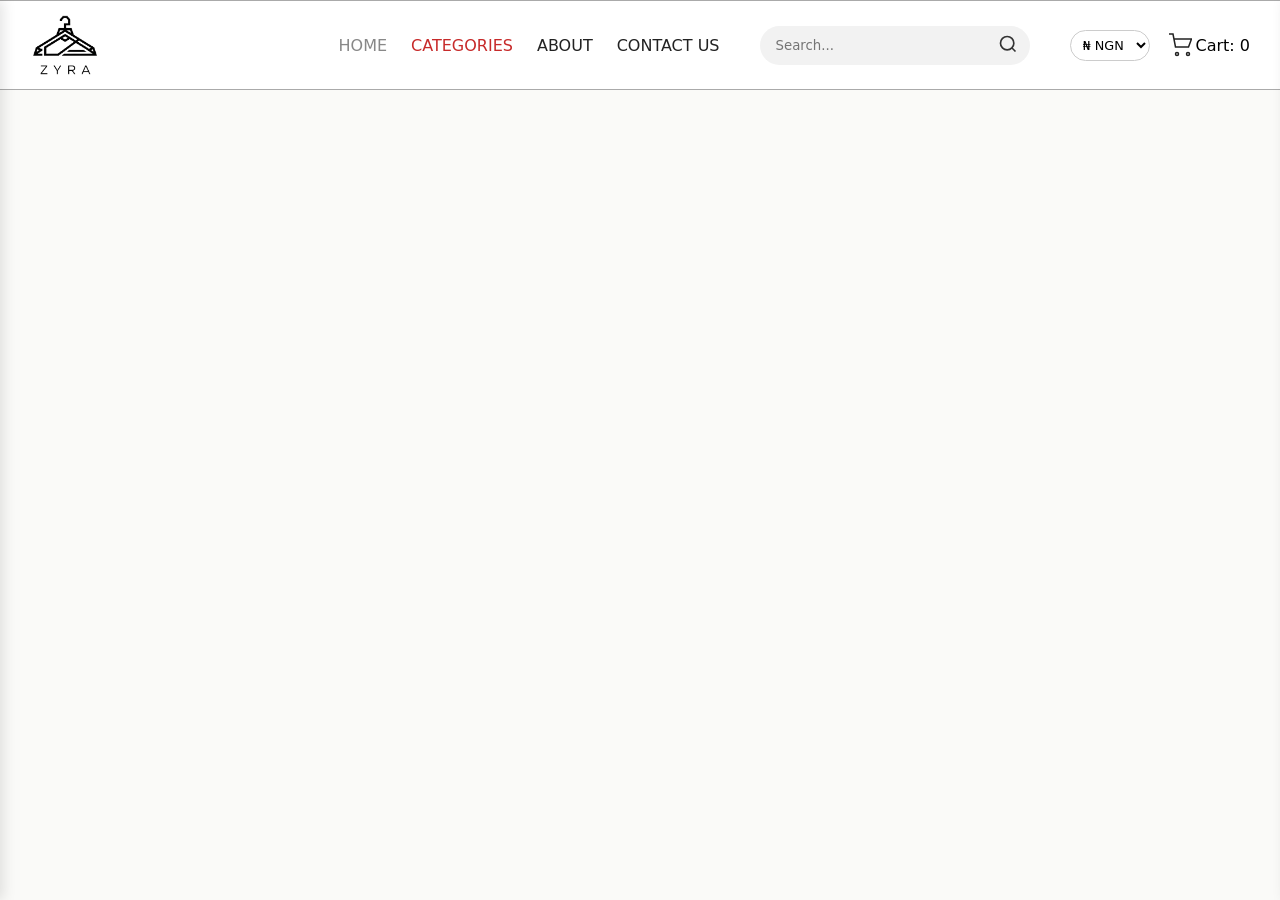
==== html/index.html @ e4bb2a56 "Completed the navbar and I've written helper functions for cart operations." ====
<!doctype html>
<html lang="en">
  <head>
    <meta charset="UTF-8" />
    <meta name="viewport" content="width=device-width, initial-scale=1.0" />
    <link rel="stylesheet" href="../style/index.css" />
    <script src="../js/components/navbar.js"></script>
    <title>Zyra</title>
  </head>
  <body>
    <zyra-navbar />
  </body>
</html>
---- style/index.css ----
* {
  margin: 0;
  padding: 0;
  box-sizing: border-box;
}

zyra-navbar {
  display: block;
  width: 100%;
}

* {
  margin: 0;
  padding: 0;
  box-sizing: border-box;
  font-family:
    system-ui,
    -apple-system,
    "Segoe UI",
    Roboto,
    sans-serif;
}
body {
  background: #fafaf8;
  min-height: 100vh;
}
/* style src import placeholder – using embedded to keep everything together */
img[alt="Logo"] {
  display: block;
}
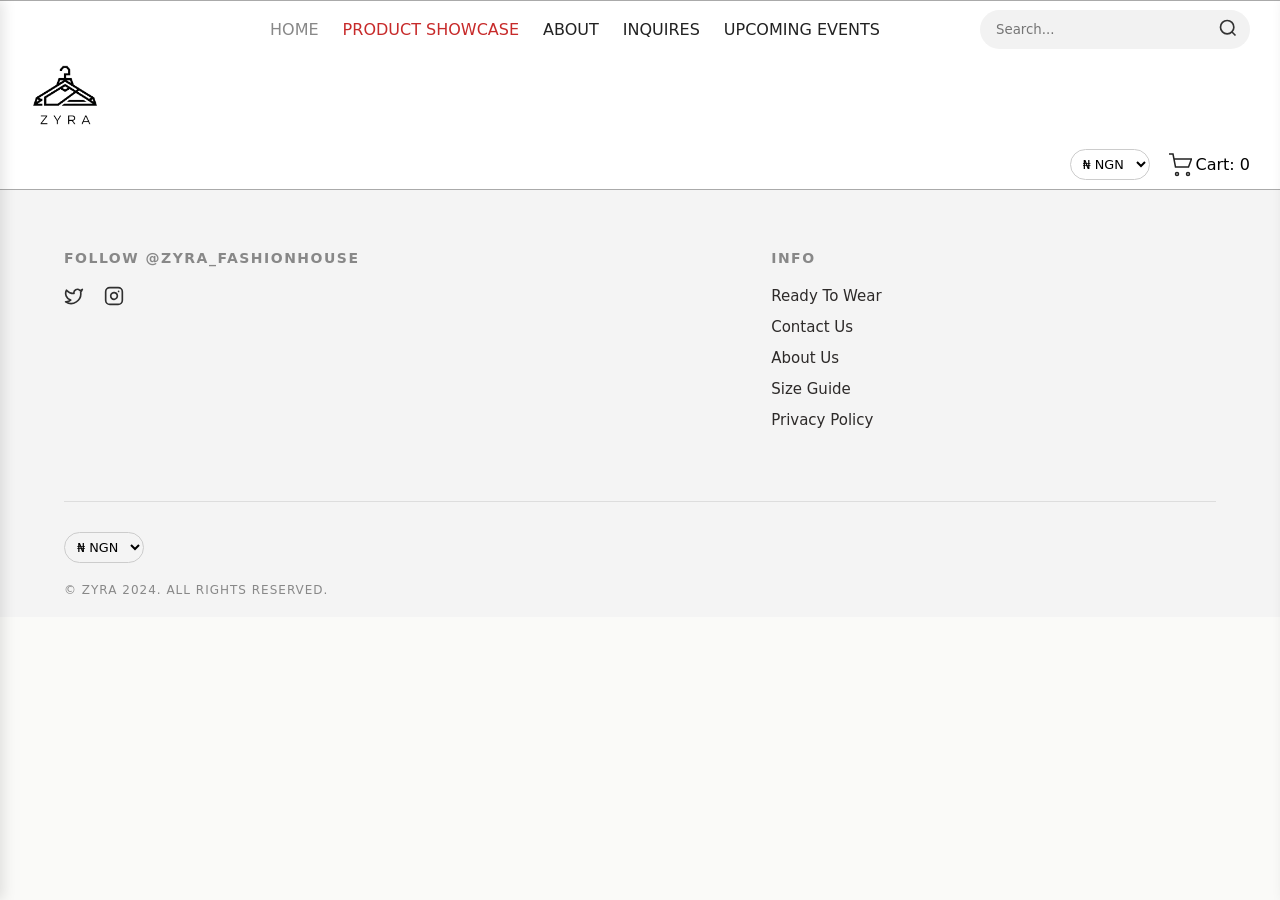
==== commit bb2023ab: "- Made the currency selector functional by     - saving the current currency to local storage     - " ====
--- a/html/index.html
+++ b/html/index.html
@@ -4,10 +4,15 @@
     <meta charset="UTF-8" />
     <meta name="viewport" content="width=device-width, initial-scale=1.0" />
     <link rel="stylesheet" href="../style/index.css" />
+    <script id="product" src="../js/data.js"></script>
+    <script src="../js/cart.js"></script>
+    <script src="../js/components/currency-selector.js"></script>
     <script src="../js/components/navbar.js"></script>
+    <script src="../js/components/footer.js"></script>
     <title>Zyra</title>
   </head>
   <body>
-    <zyra-navbar />
+    <zyra-navbar></zyra-navbar>
+    <zyra-footer></zyra-footer>
   </body>
 </html>
